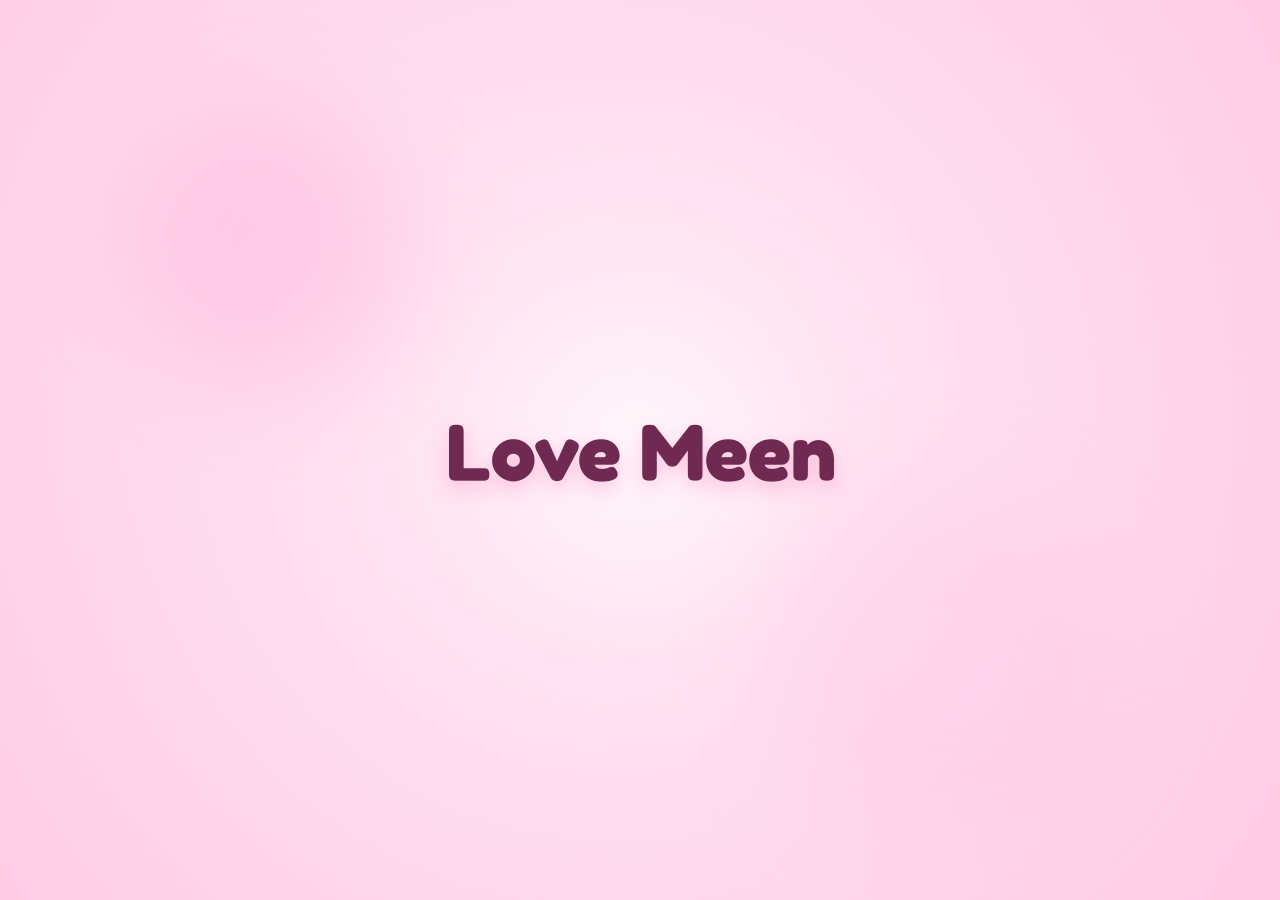
==== docs/celebration.html @ 82665743 "Update the website files for the romantic anniversary QR and celebration animation" ====
<!DOCTYPE html>
<html lang="th">
  <head>
    <meta charset="UTF-8" />
    <meta name="viewport" content="width=device-width, initial-scale=1.0" />
    <title>10 Month Anniversary</title>
    <link rel="preconnect" href="https://fonts.googleapis.com" />
    <link rel="preconnect" href="https://fonts.gstatic.com" crossorigin />
    <link href="https://fonts.googleapis.com/css2?family=Fredoka:wght@400;600;700&display=swap" rel="stylesheet" />
    <link rel="stylesheet" href="style.css" />
  </head>
  <body data-page="celebration">
    <div class="celebration-scene">
      <div class="big-heart-container">
        <div class="big-heart">❤</div>
      </div>
      <div class="explosion-container"></div>
      <div class="love-text">Love Meen</div>
      <div class="heart-field" aria-hidden="true"></div>
      <div class="glow glow-1"></div>
      <div class="glow glow-2"></div>
    </div>
    <script src="script.js"></script>
  </body>
</html>
---- docs/style.css ----
:root {
  --pink-1: #ff6eb7;
  --pink-2: #ff4fa3;
  --pink-3: #ff8cc6;
  --pink-4: #ffd3eb;
  --rose: #ff4d8d;
  --lavender: #f9d5ff;
  --white: #fff7fb;
  --deep: #702a52;
}

* { box-sizing: border-box; }
html, body {
  margin: 0;
  min-height: 100%;
  font-family: 'Fredoka', sans-serif;
  background: linear-gradient(135deg, #fff4fb 0%, #ffdff0 30%, #ffcce7 100%);
}

body { min-height: 100vh; }
body[data-page="landing"] {
  display: grid;
  place-items: center;
  overflow: hidden;
}

.page-shell {
  position: relative;
  width: 100%;
  min-height: 100vh;
  display: flex;
  align-items: center;
  justify-content: center;
  padding: 32px;
  background: radial-gradient(circle at top, rgba(255,255,255,0.9), rgba(255,255,255,0) 40%), linear-gradient(180deg, rgba(255,255,255,0.2), rgba(255,207,232,0.7));
}

.card {
  position: relative;
  z-index: 2;
  width: min(560px, 90vw);
  background: rgba(255, 255, 255, 0.7);
  border: 1px solid rgba(255, 114, 176, 0.4);
  border-radius: 30px;
  box-shadow: 0 20px 60px rgba(222, 78, 155, 0.18);
  backdrop-filter: blur(12px);
  padding: 36px 28px 30px;
  text-align: center;
}

.eyebrow {
  margin: 0 0 20px;
  color: var(--rose);
  font-size: 1.2rem;
  letter-spacing: 0.18em;
  text-transform: uppercase;
  font-weight: 600;
}

.qr-box {
  margin: 0 auto;
  width: 240px;
  height: 240px;
  padding: 14px;
  border-radius: 28px;
  background: linear-gradient(135deg, #fff, #ffeaf7);
  border: 3px solid rgba(255, 108, 192, 0.6);
  box-shadow: inset 0 0 25px rgba(255, 146, 202, 0.2);
  display: flex;
  align-items: center;
  justify-content: center;
}

#qrCanvas {
  width: 100% !important;
  height: 100% !important;
  border-radius: 16px;
}

.heart-race {
  position: absolute;
  inset: 0;
  pointer-events: none;
}

.heart {
  position: absolute;
  top: 50%;
  left: 50%;
  transform: translate(-50%, -50%);
  font-size: clamp(1.6rem, 2vw, 2.2rem);
  color: var(--pink-1);
  text-shadow: 0 0 12px rgba(255, 111, 183, 0.6);
  animation: orbit 5s linear infinite;
  opacity: 0.9;
}

.heart-1 { animation-delay: 0s; }
.heart-2 { animation-delay: 0.8s; }
.heart-3 { animation-delay: 1.6s; }
.heart-4 { animation-delay: 2.4s; }
.heart-5 { animation-delay: 3.2s; }
.heart-6 { animation-delay: 4s; }

@keyframes orbit {
  0% {
    transform: translate(-50%, -50%) scale(0.8) rotate(0deg) translateX(0px) translateY(0px);
    opacity: 0.2;
  }
  20% { opacity: 1; }
  50% {
    transform: translate(-50%, -50%) scale(1.3) rotate(180deg) translateX(140px) translateY(-90px);
    opacity: 1;
  }
  100% {
    transform: translate(-50%, -50%) scale(0.9) rotate(360deg) translateX(0px) translateY(0px);
    opacity: 0.2;
  }
}

.celebration-scene {
  position: relative;
  width: 100%;
  min-height: 100vh;
  overflow: hidden;
  display: grid;
  place-items: center;
  background: radial-gradient(circle at center, rgba(255,255,255,0.8) 0%, rgba(255,233,245,0.7) 25%, rgba(255,202,229,0.9) 100%);
}

.big-heart-container {
  position: absolute;
  top: 50%;
  left: 50%;
  transform: translate(-50%, -50%);
  z-index: 10;
}

.big-heart {
  font-size: 4rem;
  color: var(--pink-1);
  text-shadow: 0 0 20px rgba(255, 111, 183, 0.8);
  animation: expandExplode 3s ease-in-out forwards;
  opacity: 1;
}

@keyframes expandExplode {
  0% {
    transform: scale(0.2);
    opacity: 1;
  }
  70% {
    transform: scale(2.2);
    opacity: 1;
  }
  100% {
    transform: scale(0.1);
    opacity: 0;
  }
}

.explosion-container {
  position: absolute;
  top: 50%;
  left: 50%;
  width: 100%;
  height: 100%;
  pointer-events: none;
  z-index: 15;
}

.particle {
  position: absolute;
  font-size: 1.8rem;
  animation: explodeOut 1.2s ease-out forwards;
  animation-delay: 3s;
}

@keyframes explodeOut {
  0% {
    transform: translate(0, 0) scale(1);
    opacity: 1;
  }
  100% {
    transform: translate(var(--tx), var(--ty)) scale(0.3);
    opacity: 0;
  }
}

.love-text {
  position: absolute;
  top: 50%;
  left: 50%;
  transform: translate(-50%, -50%);
  font-size: clamp(2.5rem, 8vw, 5rem);
  font-weight: 700;
  color: var(--deep);
  text-shadow: 0 8px 20px rgba(255, 136, 188, 0.4);
  opacity: 0;
  z-index: 20;
  animation: fadeInLove 1s ease-in-out forwards;
  animation-delay: 4.2s;
}

@keyframes fadeInLove {
  0% {
    opacity: 0;
    transform: translate(-50%, -50%) scale(0.8);
  }
  100% {
    opacity: 1;
    transform: translate(-50%, -50%) scale(1);
  }
}

.heart-field {
  position: absolute;
  inset: 0;
  pointer-events: none;
  z-index: 5;
}

.heart-bubble {
  position: absolute;
  display: grid;
  place-items: center;
  font-size: clamp(1rem, 2vw, 2rem);
  color: rgba(255, 107, 181, 0.9);
  text-shadow: 0 0 15px rgba(255, 133, 196, 0.7);
  animation: floatUp 6s linear infinite;
}

@keyframes floatUp {
  0% {
    transform: translateY(100vh) scale(0.5) rotate(0deg);
    opacity: 0;
  }
  10% { opacity: 0.9; }
  100% {
    transform: translateY(-20vh) scale(1.2) rotate(360deg);
    opacity: 0;
  }
}

.glow {
  position: absolute;
  border-radius: 50%;
  filter: blur(50px);
  opacity: 0.5;
  pointer-events: none;
}

.glow-1 {
  width: 280px;
  height: 280px;
  background: rgba(255, 130, 201, 0.4);
  top: 12%;
  left: 10%;
}

.glow-2 {
  width: 360px;
  height: 360px;
  background: rgba(255, 185, 225, 0.4);
  bottom: 6%;
  right: 12%;
}

@media (max-width: 480px) {
  .card { padding: 28px 18px 20px; }
  .qr-box { width: 190px; height: 190px; }
  .big-heart { font-size: 3rem; }
  .love-text { font-size: clamp(1.8rem, 6vw, 3.5rem); }
}
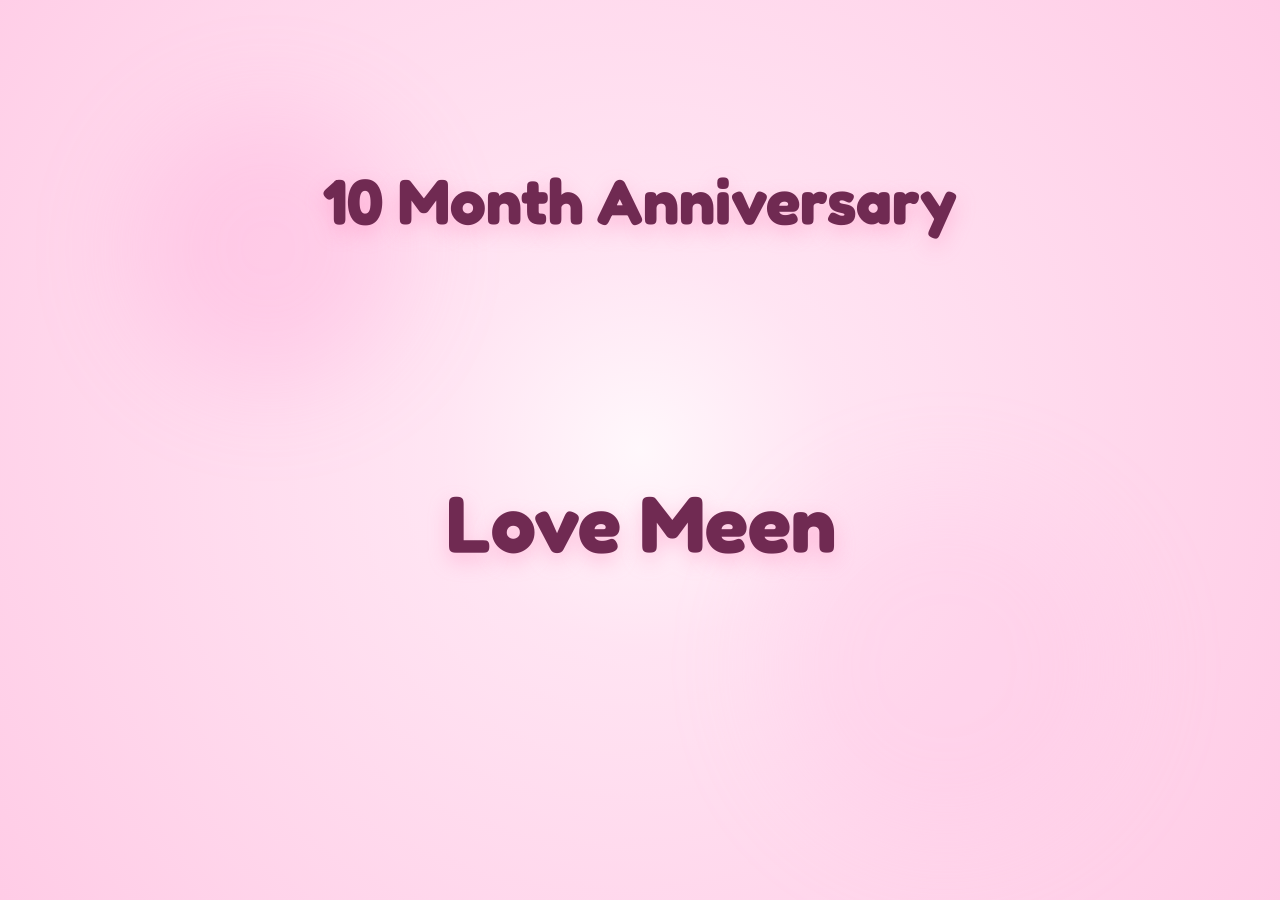
==== commit 7779023e: "Update the anniversary landing and celebration pages to match the requested animation flow" ====
--- a/docs/celebration.html
+++ b/docs/celebration.html
@@ -11,6 +11,7 @@
   </head>
   <body data-page="celebration">
     <div class="celebration-scene">
+      <div class="title-text">10 Month Anniversary</div>
       <div class="big-heart-container">
         <div class="big-heart">❤</div>
       </div>
--- a/docs/style.css
+++ b/docs/style.css
@@ -46,15 +46,6 @@
   backdrop-filter: blur(12px);
   padding: 36px 28px 30px;
   text-align: center;
-}
-
-.eyebrow {
-  margin: 0 0 20px;
-  color: var(--rose);
-  font-size: 1.2rem;
-  letter-spacing: 0.18em;
-  text-transform: uppercase;
-  font-weight: 600;
 }
 
 .qr-box {
@@ -128,6 +119,18 @@
   background: radial-gradient(circle at center, rgba(255,255,255,0.8) 0%, rgba(255,233,245,0.7) 25%, rgba(255,202,229,0.9) 100%);
 }
 
+.title-text {
+  position: absolute;
+  top: 18%;
+  left: 50%;
+  transform: translateX(-50%);
+  font-size: clamp(2rem, 5vw, 4rem);
+  font-weight: 700;
+  color: var(--deep);
+  text-shadow: 0 8px 20px rgba(255, 136, 188, 0.4);
+  z-index: 20;
+}
+
 .big-heart-container {
   position: absolute;
   top: 50%;
@@ -189,7 +192,7 @@
 
 .love-text {
   position: absolute;
-  top: 50%;
+  top: 58%;
   left: 50%;
   transform: translate(-50%, -50%);
   font-size: clamp(2.5rem, 8vw, 5rem);
@@ -270,5 +273,6 @@
   .card { padding: 28px 18px 20px; }
   .qr-box { width: 190px; height: 190px; }
   .big-heart { font-size: 3rem; }
-  .love-text { font-size: clamp(1.8rem, 6vw, 3.5rem); }
-}
+  .title-text { top: 15%; }
+  .love-text { top: 60%; }
+}
